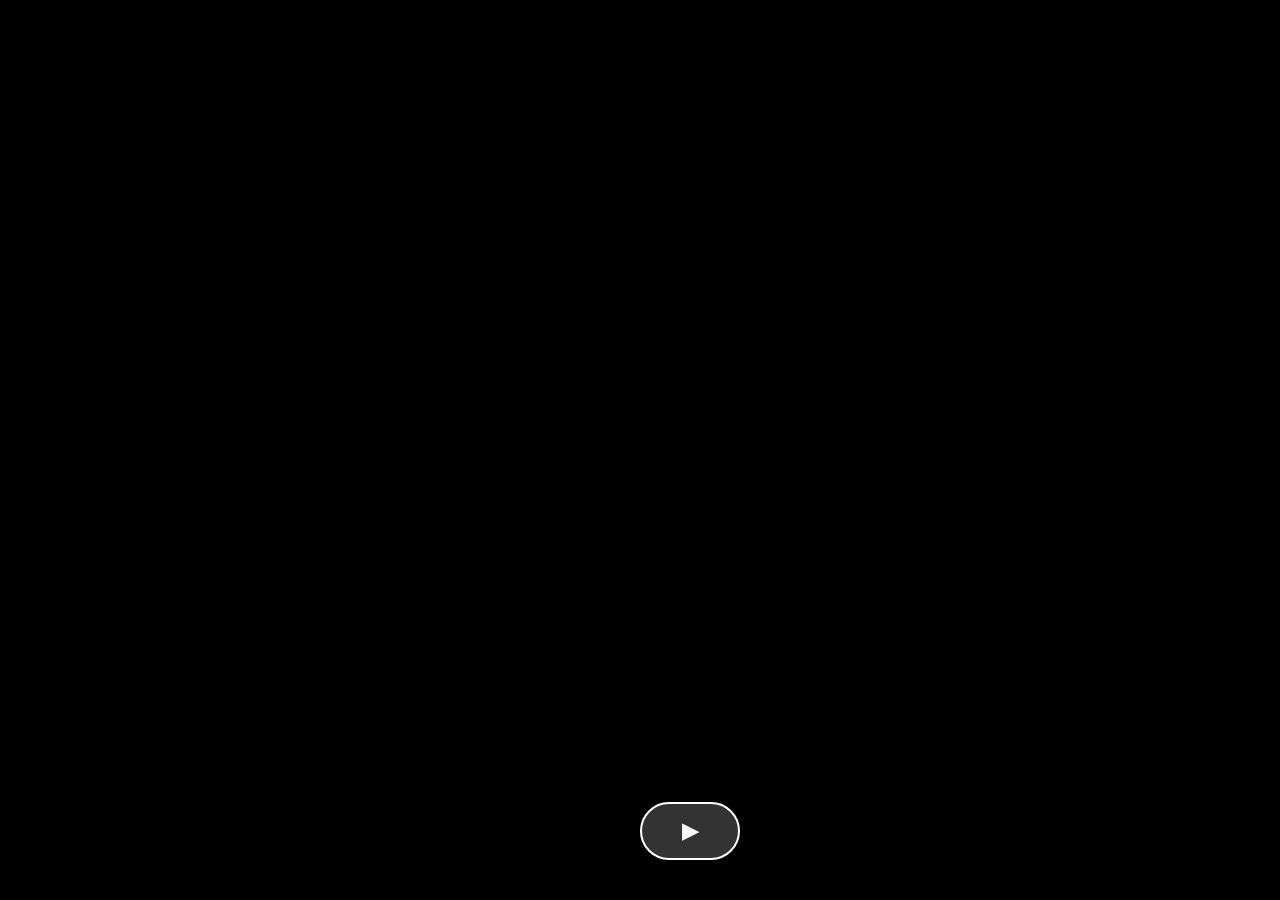
==== index.html @ cf1f835e "feat: Versão final" ====
<!DOCTYPE html>
<html lang="pt-br">

<head>
    <meta charset="UTF-8">
    <meta name="viewport" content="width=device-width, initial-scale=1.0">
    <title>Para O Meu Amor</title>
    <script src="/assets/script.js"></script>
    <link rel="stylesheet" href="/assets/css/style.css">
</head>

<body>
    <header>

    </header>

    <audio autoplay loop>
        <source src="/assets/musics/final-duet.mp3" type="audio/mpeg">
    </audio>

    <div class="video-container">
        <div class="video-wrapper">
            <video src="/assets/videos/video-1.mp4" autoplay loop muted playsinline></video>
        </div>
        <div class="video-wrapper">
            <video src="/assets/videos/video-2.mp4" autoplay loop muted playsinline></video>
            <div class="video-2-content">
                <a href="/assets/pages/before.html">
                    <button class="overlay-button" onclick="handleButtonClick()">
                    ▶
                    </button>
                </a>
            </div>
        </div>
        <div class="video-wrapper">
            <video src="/assets/videos/video-3.mp4" autoplay loop muted playsinline></video>
        </div>
    </div>

    <footer>

    </footer>
</body>

</html>
---- assets/css/style.css ----
* {
    margin: 0;
    padding: 0;
    box-sizing: border-box;
}

html, body {
    width: 100%;
    height: 100%;
    overflow: hidden;
    background: #000;
}

.video-container {
    display: flex;
    width: 100vw;
    height: 100vh;
}

.video-wrapper {
    flex: 1;
    width: 33.333%;
    height: 100%;
    position: relative;
}

.video-wrapper video {
    width: 100%;
    height: 100%;
    object-fit: cover;
    display: block;
}

.video-2-content {
    position: absolute;
    top: 0;
    left: 0;
    width: 100%;
    height: 100%;
    display: flex;
    flex-direction: column;
    justify-content: center;
    align-items: center;
    pointer-events: none;
}

.overlay-text {
    color: white;
    font-size: clamp(2rem, 5vw, 4rem);
    font-weight: bold;
    text-align: center;
    text-shadow: 2px 2px 8px rgba(0, 0, 0, 0.8);
    padding: 20px;
    margin-bottom: auto;
    margin-top: 20%;
    pointer-events: auto;
}

.overlay-button {
    position: absolute;
    bottom: 40px;
    padding: 15px 40px;
    font-size: clamp(1rem, 2vw, 1.3rem);
    font-weight: bold;
    color: white;
    background: rgba(255, 255, 255, 0.2);
    border: 2px solid white;
    border-radius: 50px;
    cursor: pointer;
    transition: all 0.3s ease;
    backdrop-filter: blur(10px);
    pointer-events: auto; 
}

.overlay-button:hover {
    background: rgba(255, 255, 255, 0.3);
    transform: scale(1.05);
    box-shadow: 0 4px 15px rgba(255, 255, 255, 0.4);
}

.overlay-button:active {
    transform: scale(0.98);
}
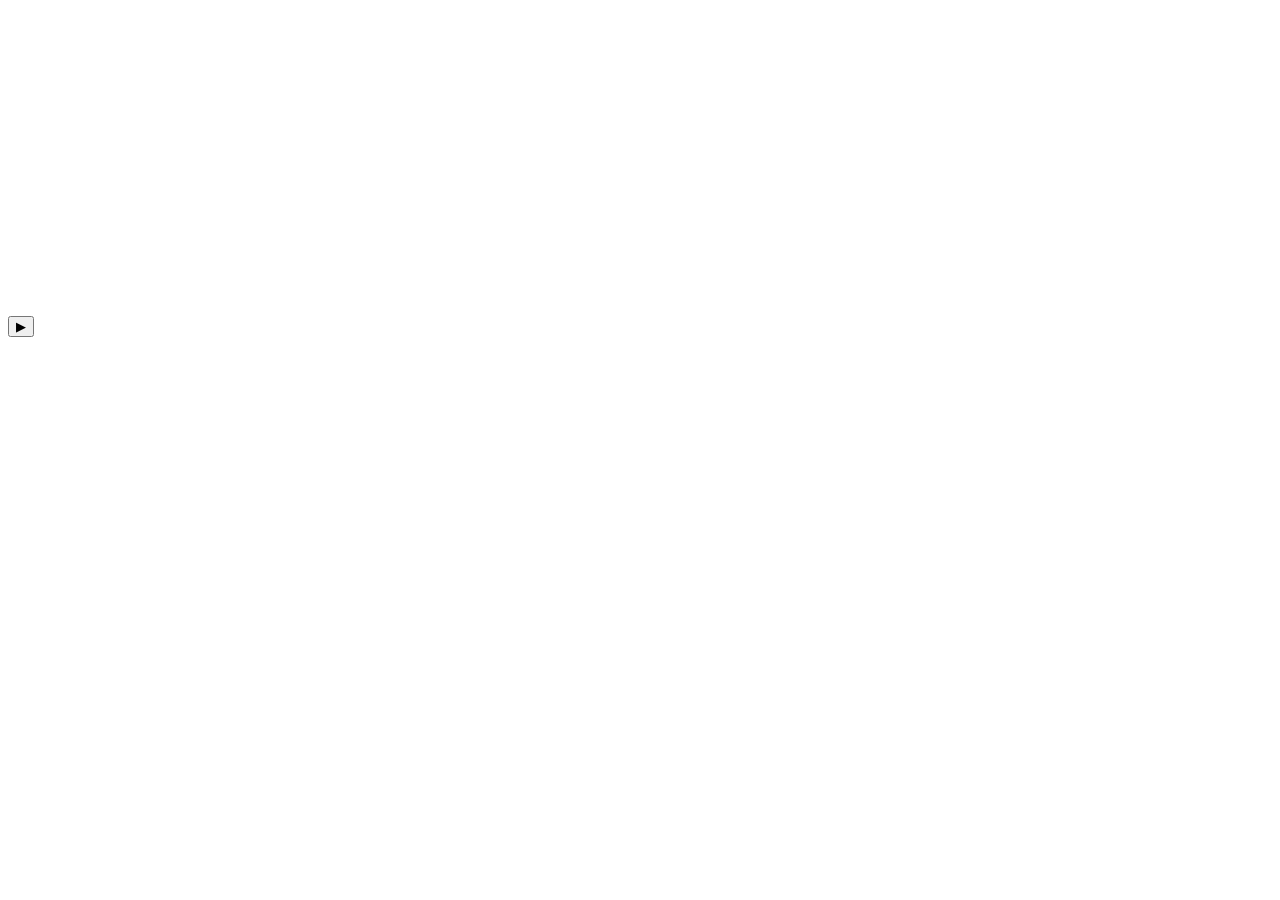
==== commit 0491cab1: "feat: Caminhos concertados, audios disponiveis e assets organizados." ====
--- a/index.html
+++ b/index.html
@@ -5,27 +5,22 @@
     <meta charset="UTF-8">
     <meta name="viewport" content="width=device-width, initial-scale=1.0">
     <title>Para O Meu Amor</title>
-    <script src="/assets/script.js"></script>
-    <link rel="stylesheet" href="/assets/css/style.css">
+    <link rel="stylesheet" href="../css/style.css">
 </head>
 
 <body>
-    <header>
-
-    </header>
-
     <audio autoplay loop>
-        <source src="/assets/musics/final-duet.mp3" type="audio/mpeg">
+        <source src="./final-duet.mp3" type="audio/mpeg">
     </audio>
 
     <div class="video-container">
         <div class="video-wrapper">
-            <video src="/assets/videos/video-1.mp4" autoplay loop muted playsinline></video>
+            <video src="./assets/videos/video-1.mp4" autoplay loop muted playsinline></video>
         </div>
         <div class="video-wrapper">
-            <video src="/assets/videos/video-2.mp4" autoplay loop muted playsinline></video>
+            <video src="./assets/videos/video-2.mp4" autoplay loop muted playsinline></video>
             <div class="video-2-content">
-                <a href="/assets/pages/before.html">
+                <a href="./assets/pages/before.html">
                     <button class="overlay-button" onclick="handleButtonClick()">
                     ▶
                     </button>
@@ -33,13 +28,9 @@
             </div>
         </div>
         <div class="video-wrapper">
-            <video src="/assets/videos/video-3.mp4" autoplay loop muted playsinline></video>
+            <video src="./assets/videos/video-3.mp4" autoplay loop muted playsinline></video>
         </div>
     </div>
-
-    <footer>
-
-    </footer>
 </body>
 
 </html>
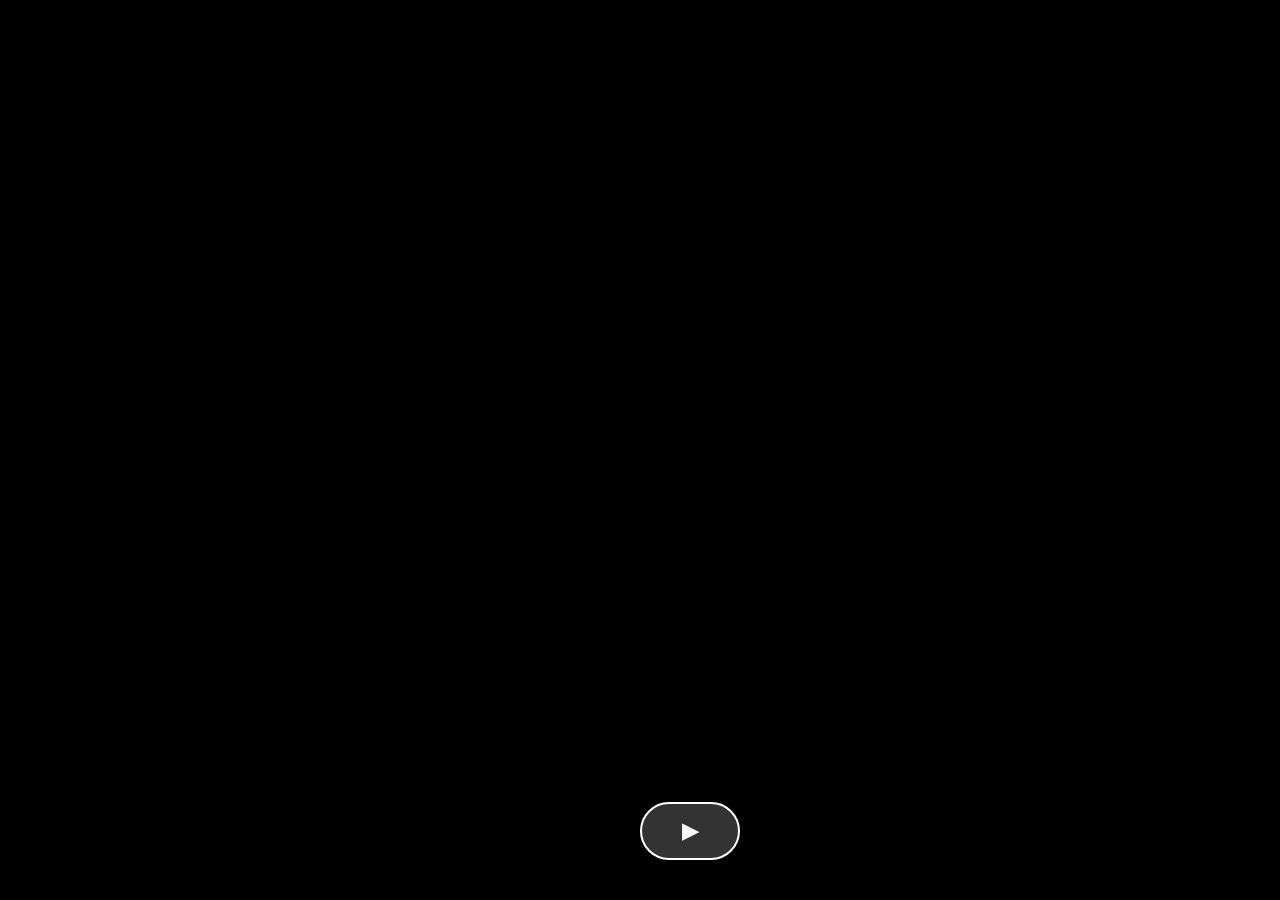
==== commit 01947643: "feat: Ajuste da posição de Divs" ====
--- a/index.html
+++ b/index.html
@@ -5,7 +5,7 @@
     <meta charset="UTF-8">
     <meta name="viewport" content="width=device-width, initial-scale=1.0">
     <title>Para O Meu Amor</title>
-    <link rel="stylesheet" href="../css/style.css">
+    <link rel="stylesheet" href="./assets/css/style.css">
 </head>
 
 <body>
--- a/assets/css/style.css
+++ b/assets/css/style.css
@@ -0,0 +1,85 @@
+* {
+    margin: 0;
+    padding: 0;
+    box-sizing: border-box;
+}
+
+html, body {
+    width: 100%;
+    height: 100%;
+    overflow: hidden;
+    background: #000;
+}
+
+.video-container {
+    display: flex;
+    width: 100vw;
+    height: 100vh;
+}
+
+.video-wrapper {
+    flex: 1;
+    width: 33.333%;
+    height: 100%;
+    position: relative;
+}
+
+.video-wrapper video {
+    width: 100%;
+    height: 100%;
+    object-fit: cover;
+    display: block;
+}
+
+.video-2-content {
+    position: absolute;
+    top: 0;
+    left: 0;
+    width: 100%;
+    height: 100%;
+    display: flex;
+    flex-direction: column;
+    justify-content: center;
+    align-items: center;
+    pointer-events: none;
+}
+
+.overlay-text {
+    color: white;
+    font-size: clamp(2rem, 5vw, 4rem);
+    font-weight: bold;
+    text-align: center;
+    text-shadow: 2px 2px 8px rgba(0, 0, 0, 0.8);
+    padding: 20px;
+    margin-bottom: auto;
+    margin-top: 20%;
+    pointer-events: auto;
+}
+
+.overlay-button {
+    position: absolute;
+    bottom: 40px;
+    padding: 15px 40px;
+    font-size: clamp(1rem, 2vw, 1.3rem);
+    font-weight: bold;
+    color: white;
+    background: rgba(255, 255, 255, 0.2);
+    border: 2px solid white;
+    border-radius: 50px;
+    cursor: pointer;
+    transition: all 0.3s ease;
+    backdrop-filter: blur(10px);
+    pointer-events: auto; 
+}
+
+.overlay-button:hover {
+    background: rgba(255, 255, 255, 0.3);
+    transform: scale(1.05);
+    box-shadow: 0 4px 15px rgba(255, 255, 255, 0.4);
+}
+
+.overlay-button:active {
+    transform: scale(0.98);
+}
+
+
